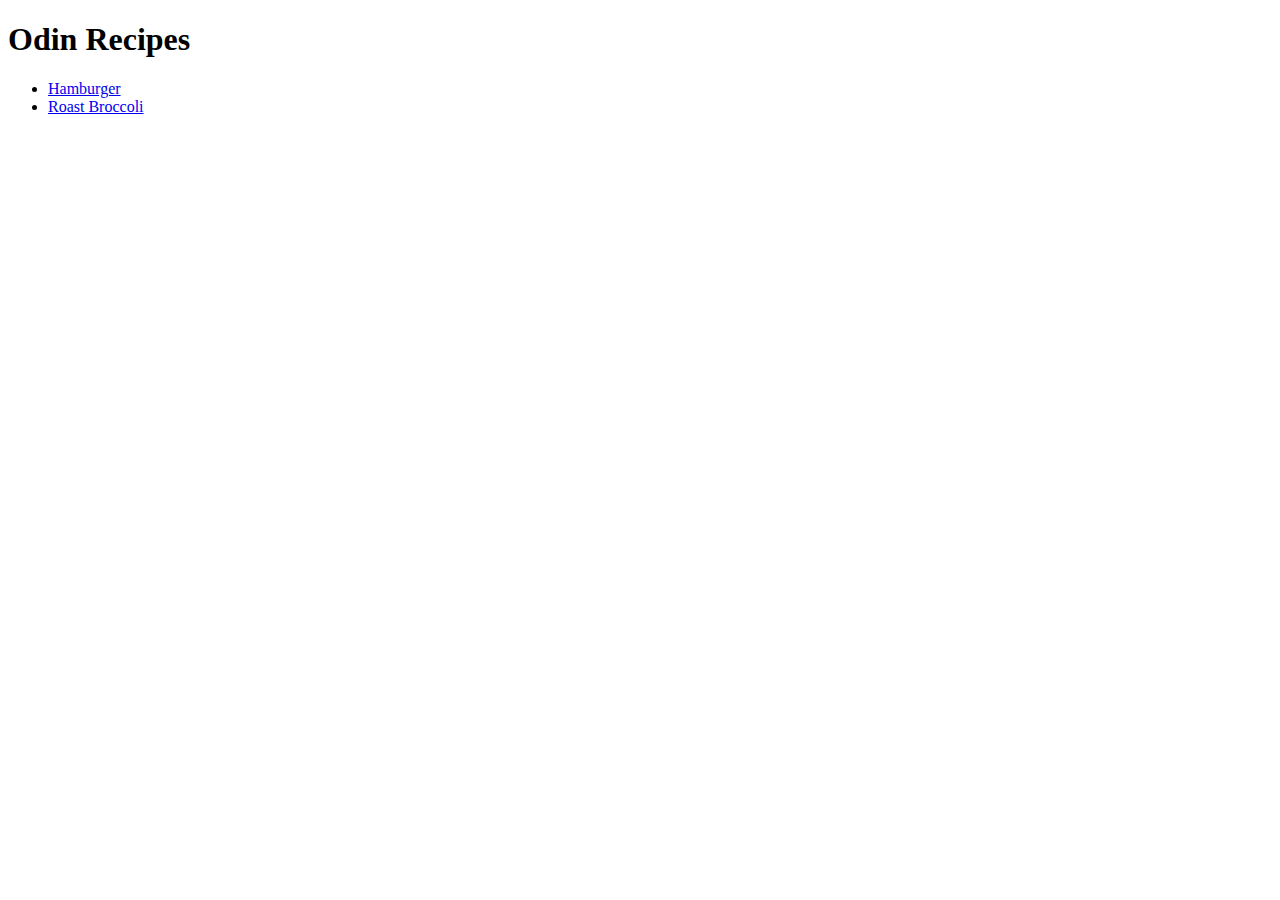
==== index.html @ 9427b84d "Write roast broccoli recipe page content" ====
<!DOCTYPE html>
<html lang="en">
<head>
    <meta charset="UTF-8">
    <meta http-equiv="X-UA-Compatible" content="IE=edge">
    <meta name="viewport" content="width=device-width, initial-scale=1.0">
    <title>Odin Recipes</title>
</head>
<body>
    <h1>Odin Recipes</h1>
    <ul>
        <li><a href="./recipes/hamburger.html">Hamburger</a></li>
        <li><a href="./recipes/roast-broccoli.html">Roast Broccoli</a></li>
    </ul>
</body>
</html>
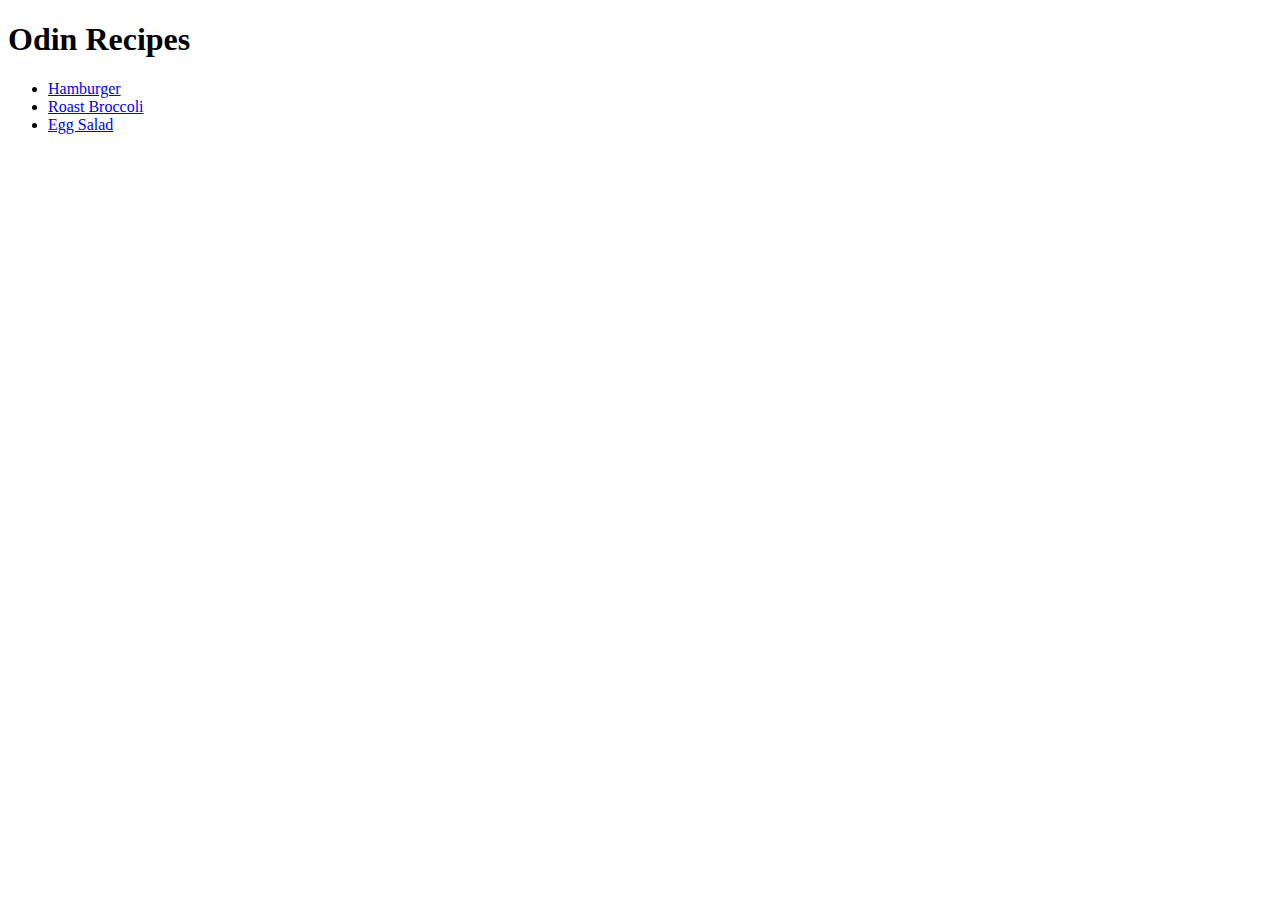
==== commit 054c85a2: "Write egg salad recipe page content" ====
--- a/index.html
+++ b/index.html
@@ -11,6 +11,7 @@
     <ul>
         <li><a href="./recipes/hamburger.html">Hamburger</a></li>
         <li><a href="./recipes/roast-broccoli.html">Roast Broccoli</a></li>
+        <li><a href="./recipes/egg-salad.html">Egg Salad</a></li>
     </ul>
 </body>
 </html>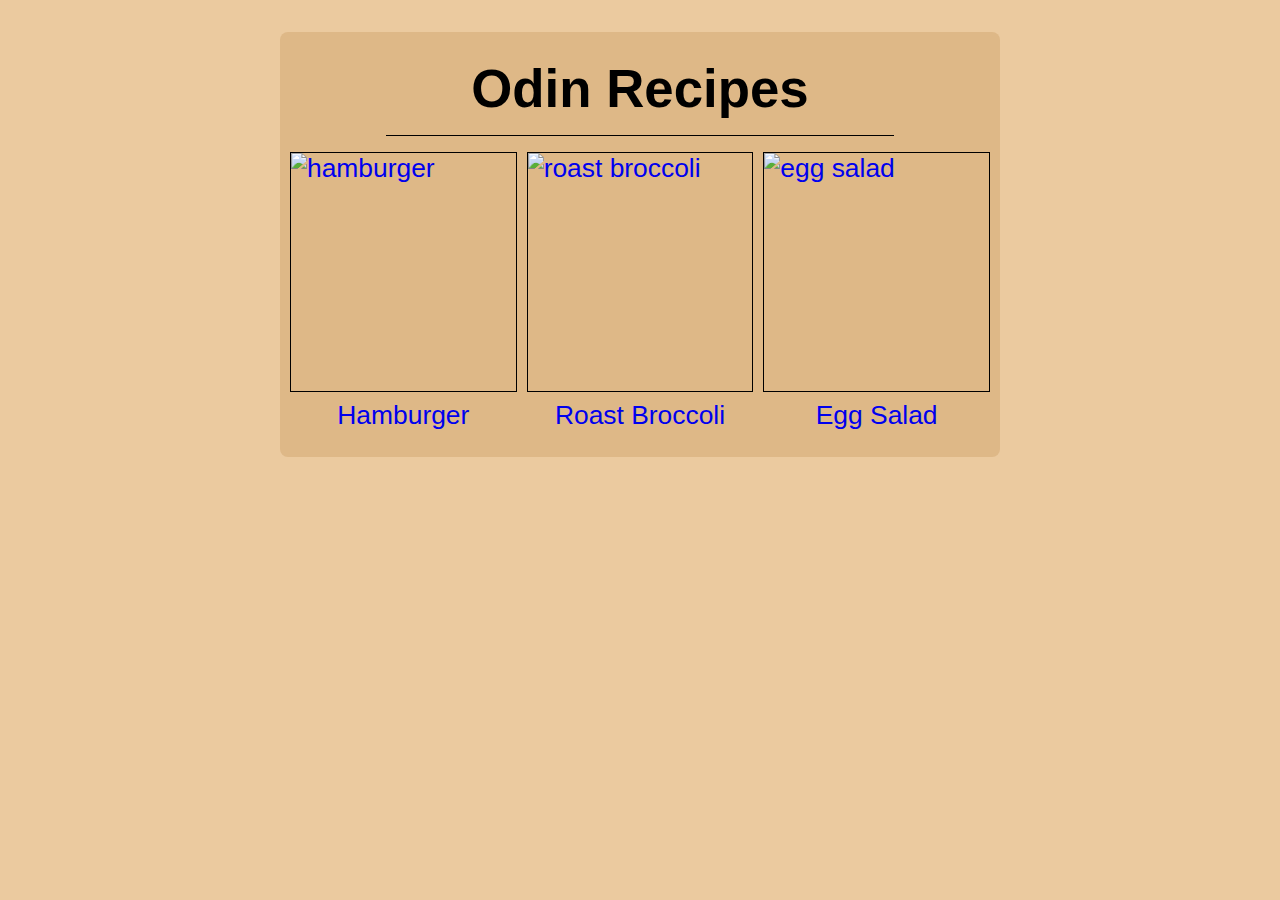
==== commit a64bde65: "Restructure main page and add CSS" ====
--- a/index.html
+++ b/index.html
@@ -5,13 +5,35 @@
     <meta http-equiv="X-UA-Compatible" content="IE=edge">
     <meta name="viewport" content="width=device-width, initial-scale=1.0">
     <title>Odin Recipes</title>
+    <link rel="stylesheet" href="style.css">
 </head>
 <body>
-    <h1>Odin Recipes</h1>
-    <ul>
-        <li><a href="./recipes/hamburger.html">Hamburger</a></li>
-        <li><a href="./recipes/roast-broccoli.html">Roast Broccoli</a></li>
-        <li><a href="./recipes/egg-salad.html">Egg Salad</a></li>
-    </ul>
+    <div class="container">
+        <header>
+            <h1>Odin Recipes</h1>
+        </header>
+        <main>
+            <ul>
+                <li>
+                    <a href="./recipes/hamburger.html">
+                        <img src="https://imagesvc.meredithcorp.io/v3/mm/image?url=https%3A%2F%2Fimages.media-allrecipes.com%2Fuserphotos%2F5563136.jpg&q=60&c=sc&orient=true&poi=auto&h=512" alt="hamburger">
+                        Hamburger
+                    </a>
+                </li>
+                <li>
+                    <a href="./recipes/roast-broccoli.html">
+                        <img src="https://imagesvc.meredithcorp.io/v3/mm/image?url=https%3A%2F%2Fimages.media-allrecipes.com%2Fuserphotos%2F8089897.jpg&q=60&c=sc&orient=true&poi=auto&h=512" alt="roast broccoli">
+                        Roast Broccoli
+                    </a>
+                </li>
+                <li>
+                    <a href="./recipes/egg-salad.html">
+                        <img src="https://imagesvc.meredithcorp.io/v3/mm/image?url=https%3A%2F%2Fpublic-assets.meredithcorp.io%2F4d7ac7cc60e33ca161ab17bf01b491f2%2F167534379583820230202_080329.jpg&q=60&c=sc&orient=true&poi=auto&h=512" alt="egg salad">
+                        Egg Salad
+                    </a>
+                </li>
+            </ul>
+        </main>
+    </div>
 </body>
 </html>--- a/style.css
+++ b/style.css
@@ -0,0 +1,62 @@
+* {
+    box-sizing: border-box;
+    margin: 0;
+    padding: 0;
+}
+
+body {
+    font-family: Arial, Helvetica, sans-serif;
+    background-color: rgb(235, 202, 159);
+}
+
+.container {
+    width: 720px;
+    background-color: burlywood;
+    margin: 2rem auto 0;
+    padding: 10px;
+    border-radius: 8px;
+}
+
+header {
+    text-align: center;
+    font-size: 1.65rem;
+    border-bottom: 1px solid black;
+    margin-inline: 6rem;
+    padding: 1rem;
+}
+
+main {
+    padding-block: 1rem;
+}
+
+main img {
+    width: calc(680px / 3);
+    height: 240px;
+    object-fit: cover;
+    border: 1px solid black;
+}
+
+main img:hover {
+    border: 1px solid black;
+    border-radius: 8px;
+}
+
+ul {
+    display: flex;
+    gap: 10px;
+    list-style: none;
+    flex-wrap: wrap;
+}
+
+a {
+    display: flex;
+    flex-direction: column;
+    align-items: center;
+    gap: .5rem;
+    font-size: 1.65rem;
+    text-decoration: none;
+}
+
+a:hover {
+    color: white;
+}